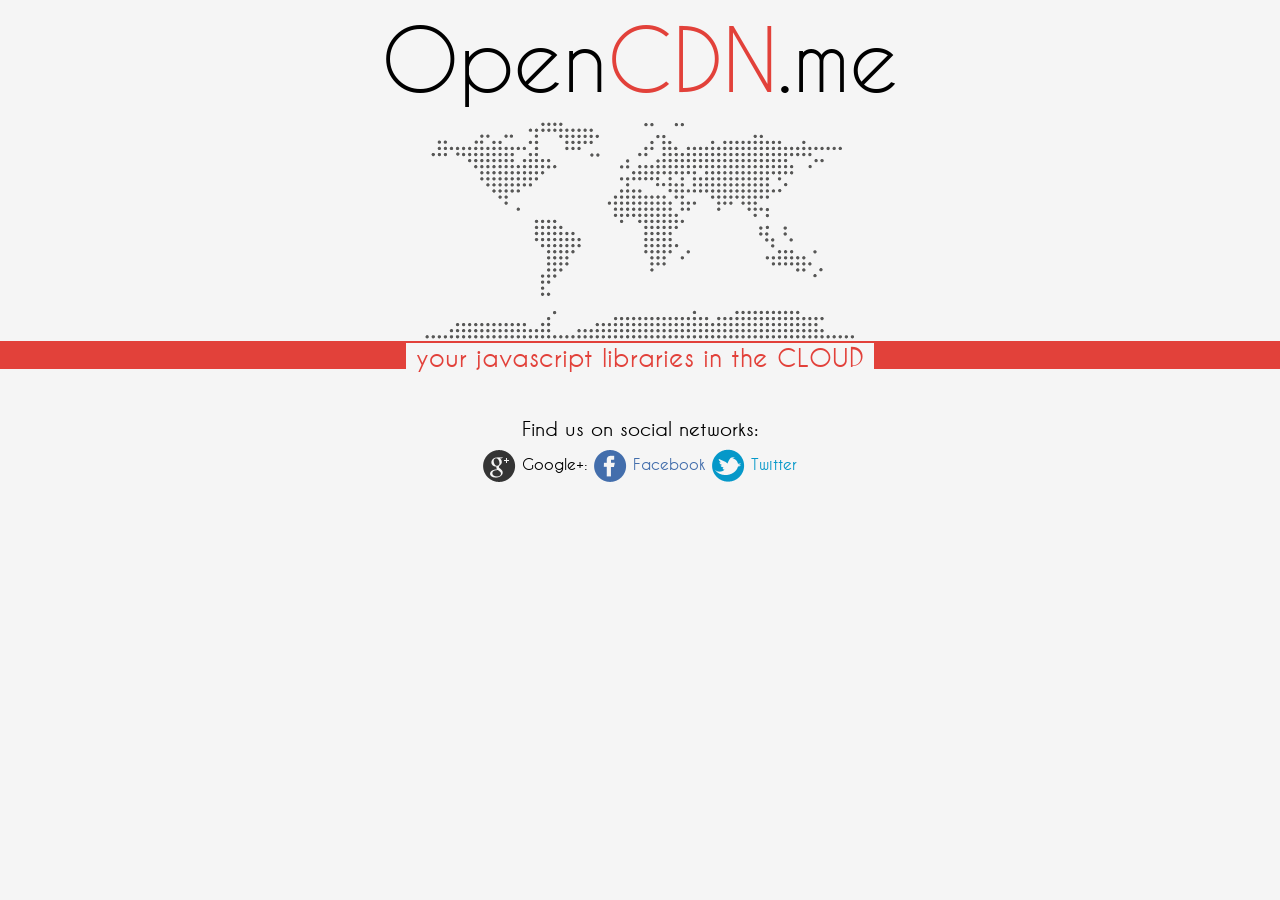
==== new/index.html @ b6105d52 "design" ====
<!doctype html>
<html ng-app="project">
	<head>
		<meta charset="utf-8">
		<meta http-equiv="X-UA-Compatible" content="chrome=1">
		<link rel="stylesheet" href="fonts/stylesheet.css" type="text/css" charset="utf-8">
		<style type="text/css" media="screen">
		h1.fontface {font: 85px/68px 'CaviarDreamsRegular', Arial, sans-serif;letter-spacing: 0; line-height: 0.1;}

		p.style1 {font: 18px/27px 'CaviarDreamsItalic', Arial, sans-serif;}
		p.style2 {font: 18px/27px 'CaviarDreamsBoldItalic', Arial, sans-serif;}
		p.style3 {font: 18px/27px 'CaviarDreamsRegular', Arial, sans-serif;}
		p.style4 {font: 18px/27px 'CaviarDreamsBold', Arial, sans-serif;}
		.redish {color: #E2413A;}
		.redishback {background-color: #E2413; height: 28px; margin: 0; padding: 0; z-index: 2;}
		.redishbackmain {background-color: #E2413A; height: 28px; margin: 0; padding: 0; position: relative; top: 341px; z-index: -1;}
		.greyishback {background-color: #f5f5f5; color: #E2413A; padding-left: 10px; padding-right: 10px; font: 26px/28px 'CaviarDreamsBold', Arial, sans-serif; z-index: 1;}
		
		#container {
			width: 760px;
			margin: -28px;
			margin-left: auto;
			margin-right: auto;
		}
		body {
			background-color: #f5f5f5;
			margin: 0;
			padding: 0;
			text-align: center;
			font-family: 'CaviarDreamsBold', Arial, sans-serif;
		}
		.social {font: 20px 'CaviarDreamsBold', Arial, sans-serif;}
		.navibox {background-color: #E2413A; width: 130px; height: 250px; position: fixed; z-index: -1; top: 100px; border-radius: 5px;}
		</style>
	</head>
	<body>
		<div class="redishbackmain"></div>
		<div id="container">
		<!-- <div class="navibox">aaa</div> -->
			<h1 class="fontface">Open<span class="redish">CDN</span>.me</h1>
			<img src="images/map.png" alt="map" />
			<div class="redishback">
				<span class="greyishback">your javascript libraries in the CLOUD</span>
			</div>
			<br />
			<br />
			<span style="font-size: 20px; line-height: 40px;">Find us on social networks:</span>
			<br />
			<img src="images/icons/Google+.png" alt="g+" /> <span style="position: relative; top: -12px;">Google+:</span>
			<img src="images/icons/Facebook.png" alt="facebook" /> <span style="position: relative; top: -12px; color: #436EAC;">Facebook</span>
			<img src="images/icons/Twitter.png" alt="twitter" /> <span style="position: relative; top: -12px; color: #0598C9;">Twitter</span>
		</div>
	</body>
</html>
---- new/fonts/stylesheet.css ----
/* Generated by Font Squirrel (http://www.fontsquirrel.com) on July 3, 2012 06:28:07 PM America/New_York */



@font-face {
    font-family: 'CaviarDreamsItalic';
    src: url('CaviarDreamsItalic-webfont.eot');
    src: url('CaviarDreamsItalic-webfont.eot?#iefix') format('embedded-opentype'),
         url('CaviarDreamsItalic-webfont.woff') format('woff'),
         url('CaviarDreamsItalic-webfont.ttf') format('truetype'),
         url('CaviarDreamsItalic-webfont.svg#CaviarDreamsItalic') format('svg');
    font-weight: normal;
    font-style: normal;

}

@font-face {
    font-family: 'CaviarDreamsBoldItalic';
    src: url('CaviarDreams_BoldItalic-webfont.eot');
    src: url('CaviarDreams_BoldItalic-webfont.eot?#iefix') format('embedded-opentype'),
         url('CaviarDreams_BoldItalic-webfont.woff') format('woff'),
         url('CaviarDreams_BoldItalic-webfont.ttf') format('truetype'),
         url('CaviarDreams_BoldItalic-webfont.svg#CaviarDreamsBoldItalic') format('svg');
    font-weight: normal;
    font-style: normal;

}

@font-face {
    font-family: 'CaviarDreamsRegular';
    src: url('CaviarDreams-webfont.eot');
    src: url('CaviarDreams-webfont.eot?#iefix') format('embedded-opentype'),
         url('CaviarDreams-webfont.woff') format('woff'),
         url('CaviarDreams-webfont.ttf') format('truetype'),
         url('CaviarDreams-webfont.svg#CaviarDreamsRegular') format('svg');
    font-weight: normal;
    font-style: normal;

}

@font-face {
    font-family: 'CaviarDreamsBold';
    src: url('CaviarDreams_Bold-webfont.eot');
    src: url('CaviarDreams_Bold-webfont.eot?#iefix') format('embedded-opentype'),
         url('CaviarDreams_Bold-webfont.woff') format('woff'),
         url('CaviarDreams_Bold-webfont.ttf') format('truetype'),
         url('CaviarDreams_Bold-webfont.svg#CaviarDreamsBold') format('svg');
    font-weight: normal;
    font-style: normal;

}
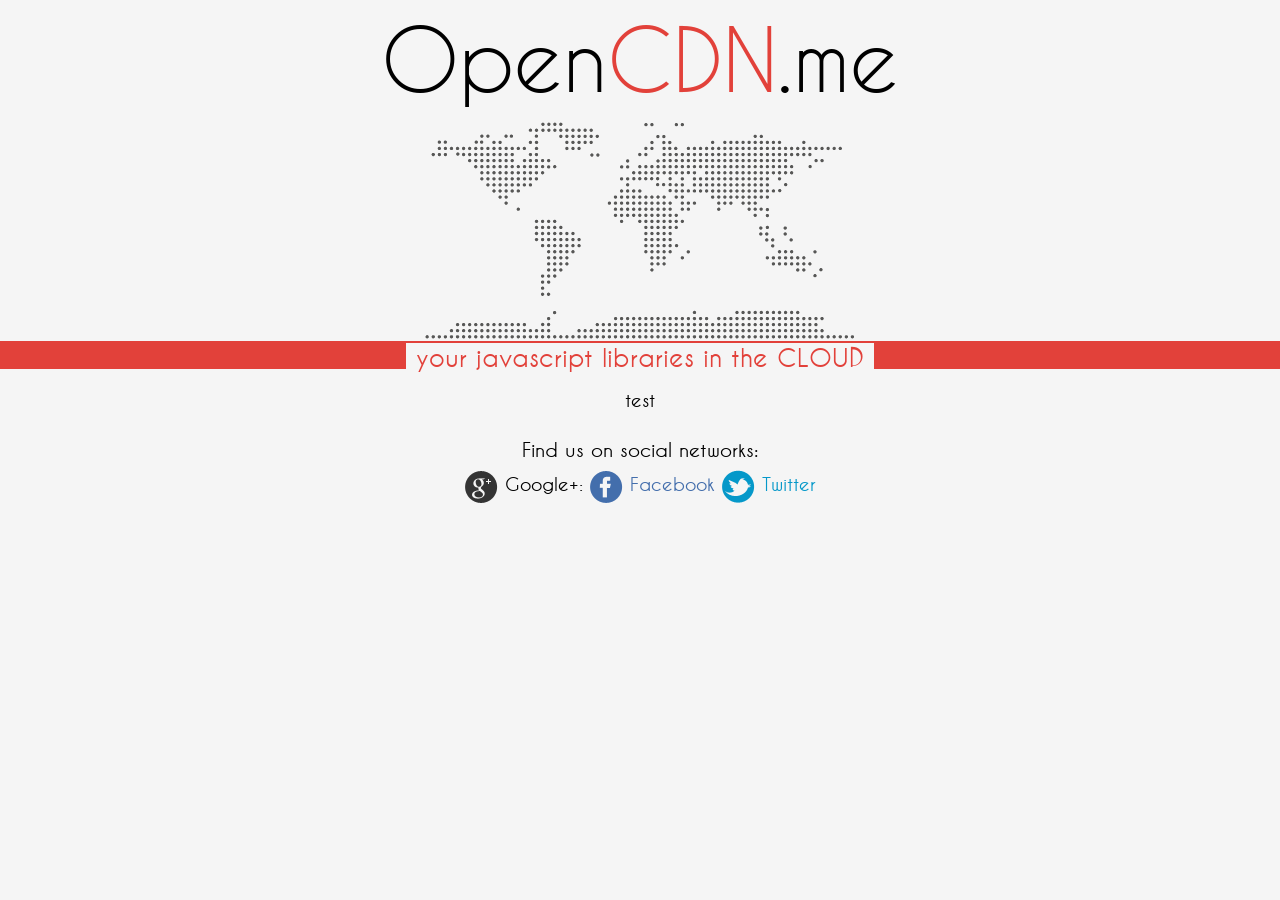
==== commit 27bedabc: "up" ====
--- a/new/index.html
+++ b/new/index.html
@@ -6,11 +6,6 @@
 		<link rel="stylesheet" href="fonts/stylesheet.css" type="text/css" charset="utf-8">
 		<style type="text/css" media="screen">
 		h1.fontface {font: 85px/68px 'CaviarDreamsRegular', Arial, sans-serif;letter-spacing: 0; line-height: 0.1;}
-
-		p.style1 {font: 18px/27px 'CaviarDreamsItalic', Arial, sans-serif;}
-		p.style2 {font: 18px/27px 'CaviarDreamsBoldItalic', Arial, sans-serif;}
-		p.style3 {font: 18px/27px 'CaviarDreamsRegular', Arial, sans-serif;}
-		p.style4 {font: 18px/27px 'CaviarDreamsBold', Arial, sans-serif;}
 		.redish {color: #E2413A;}
 		.redishback {background-color: #E2413; height: 28px; margin: 0; padding: 0; z-index: 2;}
 		.redishbackmain {background-color: #E2413A; height: 28px; margin: 0; padding: 0; position: relative; top: 341px; z-index: -1;}
@@ -28,9 +23,8 @@
 			padding: 0;
 			text-align: center;
 			font-family: 'CaviarDreamsBold', Arial, sans-serif;
+			font-size: 19px;
 		}
-		.social {font: 20px 'CaviarDreamsBold', Arial, sans-serif;}
-		.navibox {background-color: #E2413A; width: 130px; height: 250px; position: fixed; z-index: -1; top: 100px; border-radius: 5px;}
 		</style>
 	</head>
 	<body>
@@ -42,8 +36,7 @@
 			<div class="redishback">
 				<span class="greyishback">your javascript libraries in the CLOUD</span>
 			</div>
-			<br />
-			<br />
+			<p class="style1">test</p>
 			<span style="font-size: 20px; line-height: 40px;">Find us on social networks:</span>
 			<br />
 			<img src="images/icons/Google+.png" alt="g+" /> <span style="position: relative; top: -12px;">Google+:</span>
